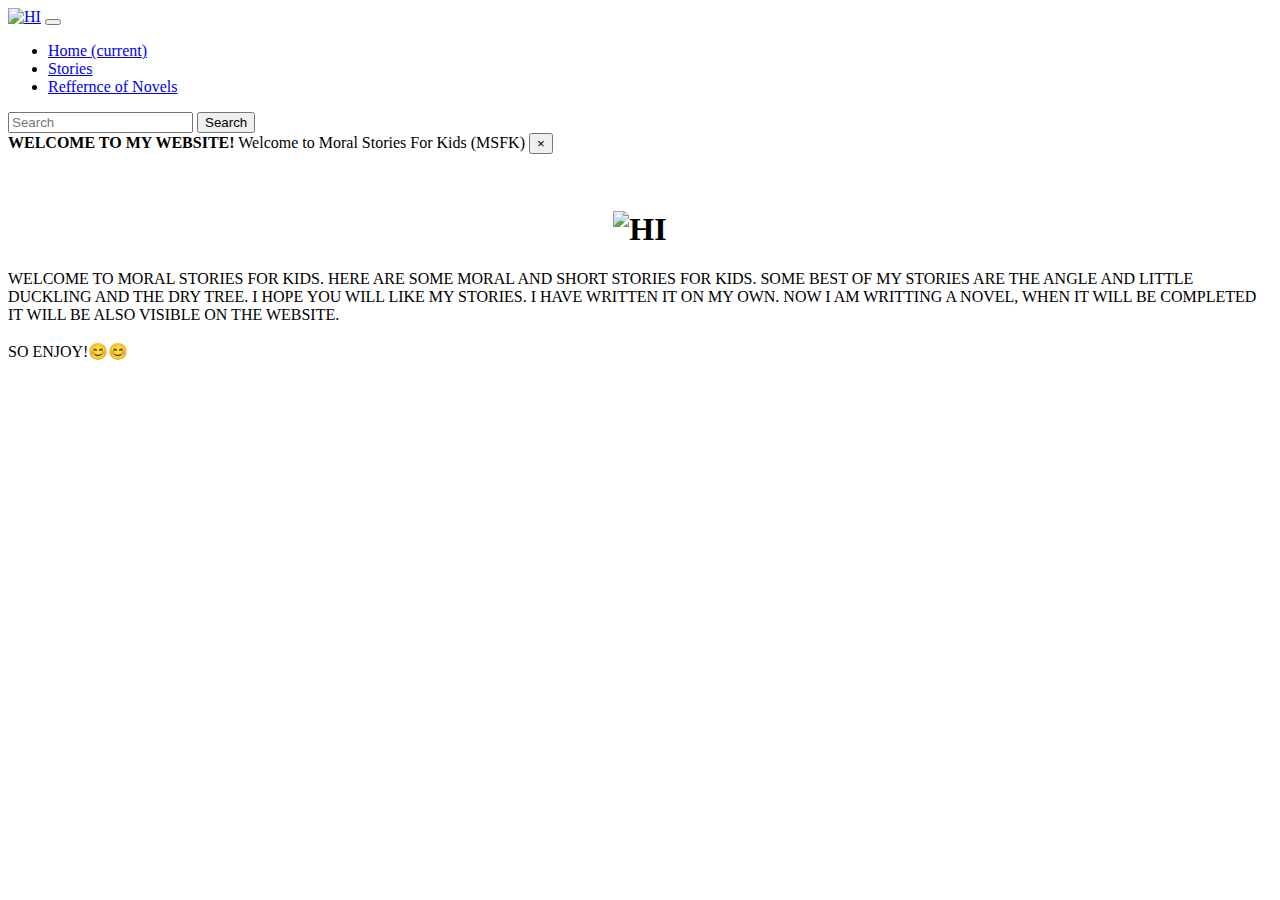
==== index.html @ 9c2d9c38 "Add files via upload" ====
<!doctype html>
<html lang="en">

<head>
  <!-- Required meta tags -->
  <meta charset="utf-8">
  <meta name="viewport" content="width=device-width, initial-scale=1, shrink-to-fit=no">

  <!-- Bootstrap CSS -->
  <link rel="stylesheet" href="https://cdn.jsdelivr.net/npm/bootstrap@4.5.3/dist/css/bootstrap.min.css"
    integrity="sha384-TX8t27EcRE3e/ihU7zmQxVncDAy5uIKz4rEkgIXeMed4M0jlfIDPvg6uqKI2xXr2" crossorigin="anonymous">



  <title>MORAL STORIES FOR KIDS | For Stories Lovers</title>
</head>

<body>
  <!-- Navbar -->
  <nav class="navbar navbar-expand-lg navbar-dark bg-dark">
    <a class="navbar-brand" href="index.html"><img src="IMG/LOGO.jpg" style="height: 50px; width: 50px;" alt="HI"></a>
    <button class="navbar-toggler" type="button" data-toggle="collapse" data-target="#navbarSupportedContent"
      aria-controls="navbarSupportedContent" aria-expanded="false" aria-label="Toggle navigation">
      <span class="navbar-toggler-icon"></span>
    </button>

    <div class="collapse navbar-collapse" id="navbarSupportedContent">
      <ul class="navbar-nav mr-auto">
        <li class="nav-item active">
          <a class="nav-link" href="index.html">Home <span class="sr-only">(current)</span></a>
        </li>
        <li class="nav-item">
          <a class="nav-link" href="STORIES.html">Stories</a>
        </li>
        </li>
        <li class="nav-item">
          <a class="nav-link" href="#" tabindex="-1" aria-disabled="false">Reffernce of Novels</a>
        </li>
      </ul>
      <form class="form-inline my-2 my-lg-0">
        <input class="form-control mr-sm-2" type="search" placeholder="Search" aria-label="Search">
        <button class="btn btn-outline-success my-2 my-sm-0" type="submit">Search</button>
      </form>
    </div>
  </nav>

  <!--Alert -->
  <div class="alert alert-primary alert-dismissible fade show" role="alert">
    <strong>WELCOME TO MY WEBSITE!</strong> Welcome to Moral Stories For Kids (MSFK)
    <button type="button" class="close" data-dismiss="alert" aria-label="Close">
      <span aria-hidden="true">&times;</span>
    </button>
  </div>
  <br>
  <br>

  <!-- A simple jumbotron-->
  <div class="container">
    <div class="jumbotron jumbotron-fluid">
      <div class="container">
        <h1 class="display-4">
          <center><img src="IMG/LOGO.jpg" style="height: 300px; width: 280px;" alt="HI"></center>
        </h1>
        <p class="lead">WELCOME TO MORAL STORIES FOR KIDS. HERE ARE SOME MORAL AND SHORT STORIES FOR KIDS. SOME BEST OF
          MY STORIES ARE THE ANGLE AND LITTLE DUCKLING AND THE DRY TREE. I HOPE YOU WILL LIKE MY STORIES. I HAVE WRITTEN
          IT ON MY OWN. NOW I AM WRITTING A NOVEL, WHEN IT WILL BE COMPLETED IT WILL BE ALSO VISIBLE ON THE WEBSITE.
          <br><br> SO ENJOY!😊😊
        </p>
      </div>
    </div>
  </div>

  <!-- Optional JavaScript; choose one of the two! -->

  <!-- Option 1: jQuery and Bootstrap Bundle (includes Popper) -->
  <script src="https://code.jquery.com/jquery-3.5.1.slim.min.js"
    integrity="sha384-DfXdz2htPH0lsSSs5nCTpuj/zy4C+OGpamoFVy38MVBnE+IbbVYUew+OrCXaRkfj"
    crossorigin="anonymous"></script>
  <script src="https://cdn.jsdelivr.net/npm/bootstrap@4.5.3/dist/js/bootstrap.bundle.min.js"
    integrity="sha384-ho+j7jyWK8fNQe+A12Hb8AhRq26LrZ/JpcUGGOn+Y7RsweNrtN/tE3MoK7ZeZDyx"
    crossorigin="anonymous"></script>

  <!-- Option 2: jQuery, Popper.js, and Bootstrap JS
    <script src="https://code.jquery.com/jquery-3.5.1.slim.min.js" integrity="sha384-DfXdz2htPH0lsSSs5nCTpuj/zy4C+OGpamoFVy38MVBnE+IbbVYUew+OrCXaRkfj" crossorigin="anonymous"></script>
    <script src="https://cdn.jsdelivr.net/npm/popper.js@1.16.1/dist/umd/popper.min.js" integrity="sha384-9/reFTGAW83EW2RDu2S0VKaIzap3H66lZH81PoYlFhbGU+6BZp6G7niu735Sk7lN" crossorigin="anonymous"></script>
    <script src="https://cdn.jsdelivr.net/npm/bootstrap@4.5.3/dist/js/bootstrap.min.js" integrity="sha384-w1Q4orYjBQndcko6MimVbzY0tgp4pWB4lZ7lr30WKz0vr/aWKhXdBNmNb5D92v7s" crossorigin="anonymous"></script>
    -->
</body>

</html>
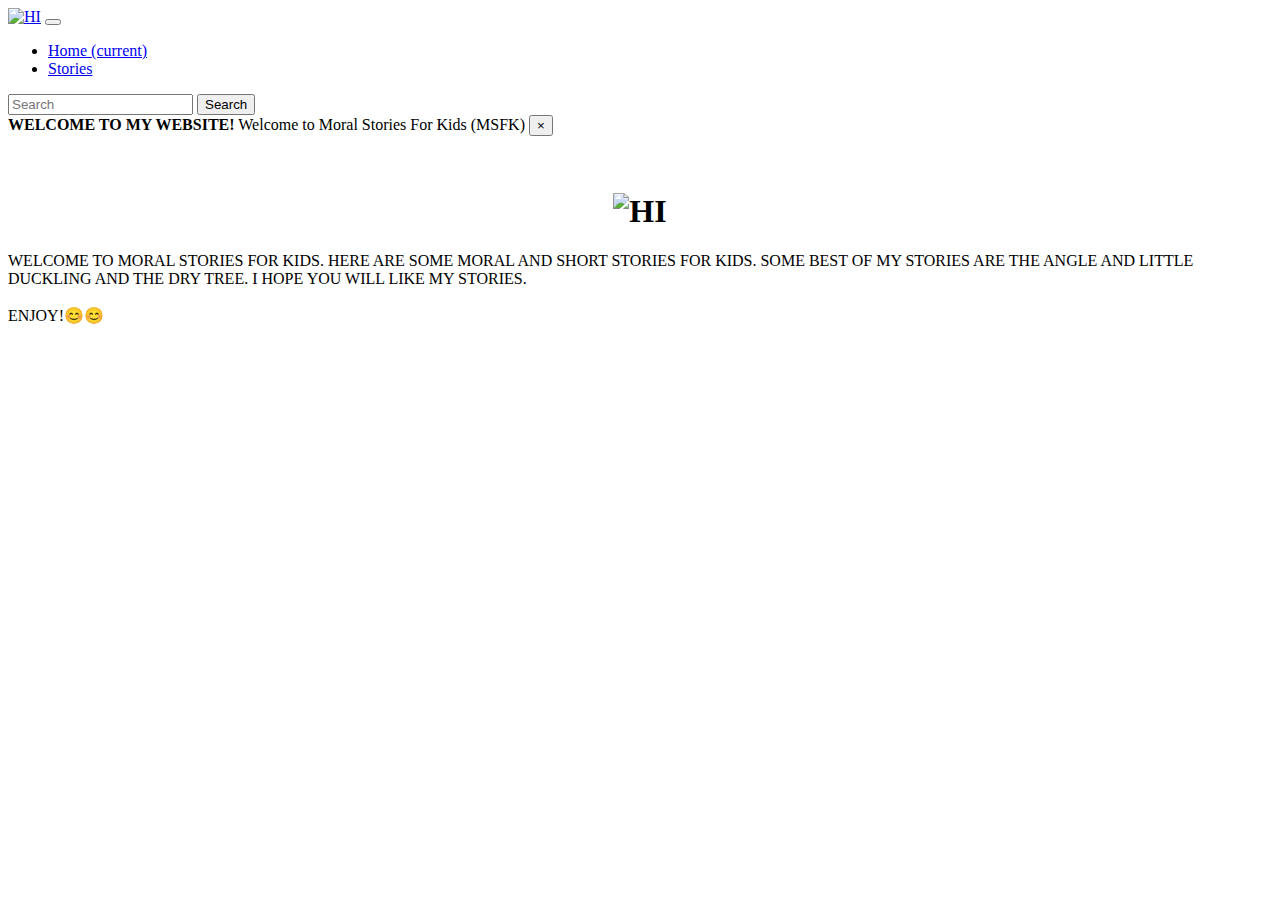
==== commit b995e9f3: "Update index.html" ====
--- a/index.html
+++ b/index.html
@@ -13,12 +13,15 @@
 
 
   <title>MORAL STORIES FOR KIDS | For Stories Lovers</title>
+      <!-- Favicon -->
+    <link rel="shortcut icon" href="/msfk/IMG/LOGO.jpg" type="image/x-icon">
+</head>
 </head>
 
 <body>
   <!-- Navbar -->
   <nav class="navbar navbar-expand-lg navbar-dark bg-dark">
-    <a class="navbar-brand" href="index.html"><img src="IMG/LOGO.jpg" style="height: 50px; width: 50px;" alt="HI"></a>
+    <a class="navbar-brand" href="index.html"><img src="/msfk/IMG/LOGO.jpg" style="height: 50px; width: 50px;" alt="HI"></a>
     <button class="navbar-toggler" type="button" data-toggle="collapse" data-target="#navbarSupportedContent"
       aria-controls="navbarSupportedContent" aria-expanded="false" aria-label="Toggle navigation">
       <span class="navbar-toggler-icon"></span>
@@ -32,9 +35,6 @@
         <li class="nav-item">
           <a class="nav-link" href="STORIES.html">Stories</a>
         </li>
-        </li>
-        <li class="nav-item">
-          <a class="nav-link" href="#" tabindex="-1" aria-disabled="false">Reffernce of Novels</a>
         </li>
       </ul>
       <form class="form-inline my-2 my-lg-0">
@@ -59,12 +59,11 @@
     <div class="jumbotron jumbotron-fluid">
       <div class="container">
         <h1 class="display-4">
-          <center><img src="IMG/LOGO.jpg" style="height: 300px; width: 280px;" alt="HI"></center>
+          <center><img src="/msfk/IMG/LOGO.jpg" style="height: 300px; width: 280px;" alt="HI"></center>
         </h1>
         <p class="lead">WELCOME TO MORAL STORIES FOR KIDS. HERE ARE SOME MORAL AND SHORT STORIES FOR KIDS. SOME BEST OF
-          MY STORIES ARE THE ANGLE AND LITTLE DUCKLING AND THE DRY TREE. I HOPE YOU WILL LIKE MY STORIES. I HAVE WRITTEN
-          IT ON MY OWN. NOW I AM WRITTING A NOVEL, WHEN IT WILL BE COMPLETED IT WILL BE ALSO VISIBLE ON THE WEBSITE.
-          <br><br> SO ENJOY!😊😊
+          MY STORIES ARE THE ANGLE AND LITTLE DUCKLING AND THE DRY TREE. I HOPE YOU WILL LIKE MY STORIES.
+          <br><br>ENJOY!😊😊
         </p>
       </div>
     </div>
@@ -87,4 +86,4 @@
     -->
 </body>
 
-</html>+</html>
